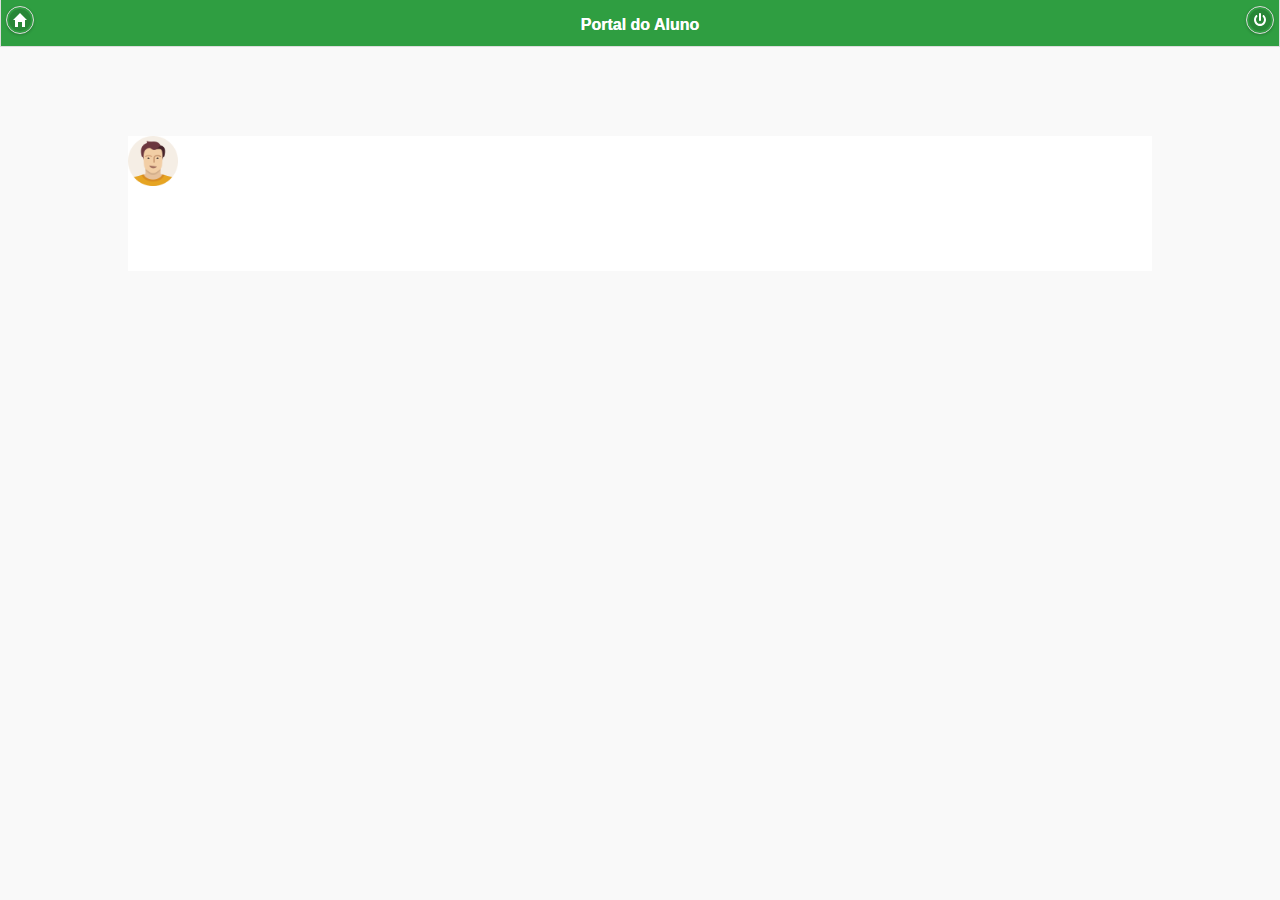
==== xdk/PortaldoAluno/www/anos.html @ 14000ba8 "Atualização de layout" ====
<!DOCTYPE html>
<html>
    <head>
        <link rel="stylesheet" type="text/css" href="media_button_bar/css/media_button_bar.css">
        <meta charset="UTF-8">
        <link rel="stylesheet" type="text/css" href="jqm/jquery.mobile-min.css">
        <title>Portal do Aluno</title>
        <meta http-equiv="Content-type" content="text/html; charset=utf-8">
        <meta name="viewport" content="width=device-width, minimum-scale=1, initial-scale=1, user-scalable=no">
        <style>
            @-ms-viewport { width: 100vw ; min-zoom: 100% ; zoom: 100% ; }          @viewport { width: 100vw ; min-zoom: 100% zoom: 100% ; }
                @-ms-viewport { user-zoom: fixed ; min-zoom: 100% ; }                   @viewport { user-zoom: fixed ; min-zoom: 100% ; }
                /*@-ms-viewport { user-zoom: zoom ; min-zoom: 100% ; max-zoom: 200% ; }   @viewport { user-zoom: zoom ; min-zoom: 100% ; max-zoom: 200% ; }*/
        </style>
        <link rel="stylesheet" href="css/app.css">
        <!-- Customização do Layout -->
        <link rel="stylesheet" href="css/ifsertao.css">
        <!-- -->
        <link rel="stylesheet" type="text/css" href="css/index_main.less.css" class="main-less">
        <!-- <script src="http://debug-software.intel.com/target/target-script-min.js#insertabiglongfunkynumberfromthexdkstesttab"></script> -->
        <script src="cordova.js" id="xdkJScordova_"></script>
        <!-- for your event code, see README and file comments for details -->
        <script src="js/init-app.js"></script>
        <!-- for your init code, see README and file comments for details -->
        <script src="xdk/init-dev.js"></script>
        <!-- normalizes device and document ready events, see file for details -->
        <script type="application/javascript" src="lib/jquery.min.js"></script>
        <script type="application/javascript" src="jqm/jquery.mobile-min.js" data-ver="0"></script>
		<script src="js/app.js"></script>
		
    </head>
<body>
	<div data-role="header" data-theme="c" data-position="fixed" data-fullscreen = "false" >
        <a class="ui-btn ui-btn-left ui-btn-inline ui-btn-icon-right ui-shadow ui-corner-all ui-icon-home ui-btn-icon-notext" OnClick="home()"></a>
		<h1>Portal do Aluno</h1>
		<a class="ui-btn ui-btn-right ui-btn-inline ui-btn-icon-right ui-shadow ui-corner-all ui-icon-power ui-btn-icon-notext" OnClick="sair()"></a>
	</div>
	
	<div class="profile">
		<div class="profile_pic">
			<img src="images/profile.png" width="50px">
		</div>
		<div id="dados_al" class="dados">
		</div>
	</div> 
	<br>
	<div id="listaAnos" class="menu">
	
	</div>
</body>
</html>
---- xdk/PortaldoAluno/www/css/app.css ----
/*
 * Please see the included README.md file for license terms and conditions.
 */


/* This file is completely optional and not required. */
/* Note the reference that includes it in the index.html file. */


/* Disable certain interactions on touch devices */
/* SOURCE: https://github.com/ftlabs/fastclick/blob/master/examples/input.html */
/* LICENSE: https://github.com/ftlabs/fastclick/blob/master/LICENSE */
body {
    -webkit-touch-callout: none ;
    -webkit-text-size-adjust: none ; -ms-text-size-adjust: none ;
    -webkit-user-select: none ; -moz-user-select: none ; -ms-user-select: none ; user-select: none ;
    -webkit-highlight: none ;
    -webkit-tap-highlight-color: rgba(0,0,0,0) ;
    -webkit-tap-highlight-color: transparent ;      /* For some Androids */
}

/* Recommended for Windows 8 Phone */
/* SOURCE: http://www.excellentwebworld.com/common-problems-solution-for-windows-phone-8-phonegap */
html {
    -ms-touch-action: pan-x ;
}

/* Recommended for Windows 8 Phone */
/* SOURCE: http://www.excellentwebworld.com/common-problems-solution-for-windows-phone-8-phonegap */
body {
    -ms-touch-action: pan-y ;
    -ms-content-zooming: none ;
	background: white;
}

/* allow copy-paste */
input, textarea  {
    -webkit-user-select: text ; -moz-user-select: text ; -ms-user-select: text ; user-select: text ;
}

body {
    /* margin: 0.5rem ; */
    background: white ;
    color: black ;
}
a{
	text-decoration: none;
	color: black;
}
.logo{
width: 30%;
margin-left: 35%;
margin-right: 35%;
margin-top: 5%;
margin-bottom: 5%;
}
.login_page{
width: 70%;
margin-left: 15%;	
margin-right: 15%;	
}
.login_page input{
text-align: center;	
}
.aviso{
font-size: 1EM;
color: red;
font-weight: bold;	
}
.profile{
text-align: justify;
background: white;
width: 80%;
margin-top: 5%;
margin-left: 10%;	
margin-right: 10%;
height: 15%;
position: fixed;
bottom: 0;
top: 8%;
}
.profile_pic{
float: left;
width: 20%;	
}
.menu{
width: 80%;
margin-left: 10%;	
margin-right: 10%;	
margin-top: 35%;
text-align: center;
}
.menu_button{
position: relative;
width: 90%;
margin-left: 5%;	
margin-right: 5%;	
margin-top: 3%;
background: #2f9e41;
border: 1px solid #2f9e41;
padding-top: 5%;
padding-bottom: 5%;
color: white;
font-weight: bold;
margin-top: 3%;
margin-bottom: 3%;
border-radius: 15px;
}
.butaum{
border-radius: 15px;
}
.alerta{
margin-top: 40%;
width: 90%;
margin-left: 5%;	
margin-right: 5%;	
background: red;
color: white;
padding: 10px;
border-radius: 15px;
}
.dados{
float: left;
width: 60%;
}
.mapaNotas{
margin-top: 40%;
width: 80%;
margin-left: 10%;	
margin-right: 10%;	
text-align: justify;
border-collapse: collapse;
}
.title{
text-align: center;
}
}
.tabelaNotas{
text-align: justify;
width: 80%;
margin-left: 10%;
margin-right: 10%;
border: none;
}
.tabelaNotas th{
padding-right: 5px;	
width: 70%;
}
.tabelaNotas td{	
text-align: right;
width: 30%;
}
.imp{
background: #2f9e41;
color: white;	
}
---- xdk/PortaldoAluno/www/css/ifsertao.css ----
/*!
* jQuery Mobile 1.4.5
* Git HEAD hash: 68e55e78b292634d3991c795f06f5e37a512decc <> Date: Fri Oct 31 2014 17:33:30 UTC
* http://jquerymobile.com
*
* Copyright 2010, 2014 jQuery Foundation, Inc. and othercontributors
* Released under the MIT license.
* http://jquery.org/license
*
*/


/* Globals */
/* Font
-----------------------------------------------------------------------------------------------------------*/
html {
	font-size: 100%;
}
body,
input,
select,
textarea,
button,
.ui-btn {
	font-size: 1em;
	line-height: 1.3;
	  font-family: sans-serif /*{global-font-family}*/;
}
legend,
.ui-input-text input,
.ui-input-search input {
	color: inherit;
	text-shadow: inherit;
}
/* Form labels (overrides font-weight bold in bars, and mini font-size) */
.ui-mobile label,
div.ui-controlgroup-label {
	font-weight: normal;
	font-size: 16px;
}
/* Separators
-----------------------------------------------------------------------------------------------------------*/
/* Field contain separator (< 28em) */
.ui-field-contain {
	border-bottom-color: #828282;
	border-bottom-color: rgba(0,0,0,.15);
	border-bottom-width: 1px;
	border-bottom-style: solid;
}
/* Table opt-in classes: strokes between each row, and alternating row stripes */
/* Classes table-stroke and table-stripe are deprecated in 1.4. */
.table-stroke thead th,
.table-stripe thead th,
.table-stripe tbody tr:last-child {
	border-bottom: 1px solid #d6d6d6; /* non-RGBA fallback */
	border-bottom: 1px solid rgba(0,0,0,.1);
}
.table-stroke tbody th,
.table-stroke tbody td {
	border-bottom: 1px solid #e6e6e6; /* non-RGBA fallback  */
	border-bottom: 1px solid rgba(0,0,0,.05);
}
.table-stripe.table-stroke tbody tr:last-child th,
.table-stripe.table-stroke tbody tr:last-child td {
	border-bottom: 0;
}
.table-stripe tbody tr:nth-child(odd) td,
.table-stripe tbody tr:nth-child(odd) th {
	background-color: #eeeeee; /* non-RGBA fallback  */
	background-color: rgba(0,0,0,.04);
}
/* Buttons
-----------------------------------------------------------------------------------------------------------*/
.ui-btn,
label.ui-btn {
	font-weight: bold;
	border-width: 1px;
	border-style: solid;
}
.ui-btn {
	text-decoration: none !important;
}
.ui-btn-active {
	cursor: pointer;
}
/* Corner rounding
-----------------------------------------------------------------------------------------------------------*/
/* Class ui-btn-corner-all deprecated in 1.4 */
.ui-corner-all {
	-webkit-border-radius: .6em /*{global-radii-blocks}*/;
	border-radius: .6em /*{global-radii-blocks}*/;
}
/* Buttons */
.ui-btn-corner-all,
.ui-btn.ui-corner-all,
/* Slider track */
.ui-slider-track.ui-corner-all,
/* Flipswitch */
.ui-flipswitch.ui-corner-all,
/* Count bubble */
.ui-li-count {
	-webkit-border-radius: .3125em /*{global-radii-buttons}*/;
	border-radius: .3125em /*{global-radii-buttons}*/;
}
/* Icon-only buttons */
.ui-btn-icon-notext.ui-btn-corner-all,
.ui-btn-icon-notext.ui-corner-all {
	-webkit-border-radius: 1em;
	border-radius: 1em;
}
/* Radius clip workaround for cleaning up corner trapping */
.ui-btn-corner-all,
.ui-corner-all {
	-webkit-background-clip: padding;
	background-clip: padding-box;
}
/* Popup arrow */
.ui-popup.ui-corner-all > .ui-popup-arrow-guide {
	left: .6em /*{global-radii-blocks}*/;
	right: .6em /*{global-radii-blocks}*/;
	top: .6em /*{global-radii-blocks}*/;
	bottom: .6em /*{global-radii-blocks}*/;
}
/* Shadow
-----------------------------------------------------------------------------------------------------------*/
.ui-shadow {
	-webkit-box-shadow: 0 1px 3px /*{global-box-shadow-size}*/ rgba(0,0,0,.2) /*{global-box-shadow-color}*/;
	-moz-box-shadow: 0 1px 3px /*{global-box-shadow-size}*/ rgba(0,0,0,.2) /*{global-box-shadow-color}*/;
	box-shadow: 0 1px 3px /*{global-box-shadow-size}*/ rgba(0,0,0,.2) /*{global-box-shadow-color}*/;
}
.ui-shadow-inset {
	-webkit-box-shadow: inset 0 1px 3px /*{global-box-shadow-size}*/ rgba(0,0,0,.2) /*{global-box-shadow-color}*/;
	-moz-box-shadow: inset 0 1px 3px /*{global-box-shadow-size}*/ rgba(0,0,0,.2) /*{global-box-shadow-color}*/;
	box-shadow: inset 0 1px 3px /*{global-box-shadow-size}*/ rgba(0,0,0,.2) /*{global-box-shadow-color}*/;
}
.ui-overlay-shadow {
	-webkit-box-shadow: 0 0 12px 		rgba(0,0,0,.6);
	-moz-box-shadow: 0 0 12px 			rgba(0,0,0,.6);
	box-shadow: 0 0 12px 				rgba(0,0,0,.6);
}
/* Icons
-----------------------------------------------------------------------------------------------------------*/
.ui-btn-icon-left:after,
.ui-btn-icon-right:after,
.ui-btn-icon-top:after,
.ui-btn-icon-bottom:after,
.ui-btn-icon-notext:after {
	background-color: #666666 /*{global-icon-color}*/;
	background-color: rgba(0,0,0,.15) /*{global-icon-disc}*/;
	background-position: center center;
	background-repeat: no-repeat;
	-webkit-border-radius: 1em;
	border-radius: 1em;
}
/* Alt icons */
.ui-alt-icon.ui-btn:after,
.ui-alt-icon .ui-btn:after,
html .ui-alt-icon.ui-checkbox-off:after,
html .ui-alt-icon.ui-radio-off:after,
html .ui-alt-icon .ui-checkbox-off:after,
html .ui-alt-icon .ui-radio-off:after {
	background-color: #666666 /*{global-icon-color}*/;
	background-color: rgba(0,0,0,.15) /*{global-icon-disc}*/;
}
/* No disc */
.ui-nodisc-icon.ui-btn:after,
.ui-nodisc-icon .ui-btn:after {
	background-color: transparent;
}
/* Icon shadow */
.ui-shadow-icon.ui-btn:after,
.ui-shadow-icon .ui-btn:after {
	-webkit-box-shadow: 0 1px 0 rgba(255,255,255,.3) /*{global-icon-shadow}*/;
	-moz-box-shadow: 0 1px 0 rgba(255,255,255,.3) /*{global-icon-shadow}*/;
	box-shadow: 0 1px 0 rgba(255,255,255,.3) /*{global-icon-shadow}*/;
}
/* Checkbox and radio */
.ui-btn.ui-checkbox-off:after,
.ui-btn.ui-checkbox-on:after,
.ui-btn.ui-radio-off:after,
.ui-btn.ui-radio-on:after {
	display: block;
	width: 18px;
	height: 18px;
	margin: -9px 2px 0 2px;
}
.ui-checkbox-off:after,
.ui-btn.ui-radio-off:after {
	filter: Alpha(Opacity=30);
	opacity: .3;
}
.ui-btn.ui-checkbox-off:after,
.ui-btn.ui-checkbox-on:after {
	-webkit-border-radius: .1875em;
	border-radius: .1875em;
}
.ui-btn.ui-checkbox-off:after {
	background-color: #666;
	background-color: rgba(0,0,0,.3);
}
.ui-radio .ui-btn.ui-radio-on:after {
	background-image: none;
	background-color: #fff;
	width: 8px;
	height: 8px;
	border-width: 5px;
	border-style: solid; 
}
.ui-alt-icon.ui-btn.ui-radio-on:after,
.ui-alt-icon .ui-btn.ui-radio-on:after {
	background-color: #000;
}
/* Loader */
.ui-icon-loading {
	background: url("images/ajax-loader.gif");
	background-size: 2.875em 2.875em;
}
/* Swatches */
/* A
-----------------------------------------------------------------------------------------------------------*/
/* Bar: Toolbars, dividers, slider track */
.ui-bar-a,
.ui-page-theme-a .ui-bar-inherit,
html .ui-bar-a .ui-bar-inherit,
html .ui-body-a .ui-bar-inherit,
html body .ui-group-theme-a .ui-bar-inherit {
	background-color: #e9e9e9 /*{a-bar-background-color}*/;
	border-color: #dddddd /*{a-bar-border}*/;
	color: #333333 /*{a-bar-color}*/;
	text-shadow: 0 /*{a-bar-shadow-x}*/ 1px /*{a-bar-shadow-y}*/ 0 /*{a-bar-shadow-radius}*/ #eeeeee /*{a-bar-shadow-color}*/;
	font-weight: bold;
}
.ui-bar-a {
	border-width: 1px;
	border-style: solid;
}
/* Page and overlay */
.ui-overlay-a,
.ui-page-theme-a,
.ui-page-theme-a .ui-panel-wrapper {
	background-color: #f9f9f9 /*{a-page-background-color}*/;
	border-color: #bbbbbb /*{a-page-border}*/;
	color: #333333 /*{a-page-color}*/;
	text-shadow: 0 /*{a-page-shadow-x}*/ 1px /*{a-page-shadow-y}*/ 0 /*{a-page-shadow-radius}*/ #f3f3f3 /*{a-page-shadow-color}*/;
}
/* Body: Read-only lists, text inputs, collapsible content */
.ui-body-a,
.ui-page-theme-a .ui-body-inherit,
html .ui-bar-a .ui-body-inherit,
html .ui-body-a .ui-body-inherit,
html body .ui-group-theme-a .ui-body-inherit,
html .ui-panel-page-container-a {
	background-color: #ffffff /*{a-body-background-color}*/;
	border-color: #dddddd /*{a-body-border}*/;
	color: #333333 /*{a-body-color}*/;
	text-shadow: 0 /*{a-body-shadow-x}*/ 1px /*{a-body-shadow-y}*/ 0 /*{a-body-shadow-radius}*/ #f3f3f3 /*{a-body-shadow-color}*/;
}
.ui-body-a {
	border-width: 1px;
	border-style: solid;
}
/* Links */
.ui-page-theme-a a,
html .ui-bar-a a,
html .ui-body-a a,
html body .ui-group-theme-a a {
	color: #3388cc /*{a-link-color}*/;
	font-weight: bold;
}
.ui-page-theme-a a:visited,
html .ui-bar-a a:visited,
html .ui-body-a a:visited,
html body .ui-group-theme-a a:visited {
    color: #3388cc /*{a-link-visited}*/;
}
.ui-page-theme-a a:hover,
html .ui-bar-a a:hover,
html .ui-body-a a:hover,
html body .ui-group-theme-a a:hover {
	color: #005599 /*{a-link-hover}*/;
}
.ui-page-theme-a a:active,
html .ui-bar-a a:active,
html .ui-body-a a:active,
html body .ui-group-theme-a a:active {
	color: #005599 /*{a-link-active}*/;
}
/* Button up */
.ui-page-theme-a .ui-btn,
html .ui-bar-a .ui-btn,
html .ui-body-a .ui-btn,
html body .ui-group-theme-a .ui-btn,
html head + body .ui-btn.ui-btn-a,
/* Button visited */
.ui-page-theme-a .ui-btn:visited,
html .ui-bar-a .ui-btn:visited,
html .ui-body-a .ui-btn:visited,
html body .ui-group-theme-a .ui-btn:visited,
html head + body .ui-btn.ui-btn-a:visited {
	background-color: #f6f6f6 /*{a-bup-background-color}*/;
	border-color: #dddddd /*{a-bup-border}*/;
	color: #333333 /*{a-bup-color}*/;
	text-shadow: 0 /*{a-bup-shadow-x}*/ 1px /*{a-bup-shadow-y}*/ 0 /*{a-bup-shadow-radius}*/ #f3f3f3 /*{a-bup-shadow-color}*/;
}
/* Button hover */
.ui-page-theme-a .ui-btn:hover,
html .ui-bar-a .ui-btn:hover,
html .ui-body-a .ui-btn:hover,
html body .ui-group-theme-a .ui-btn:hover,
html head + body .ui-btn.ui-btn-a:hover {
	background-color: #ededed /*{a-bhover-background-color}*/;
	border-color: #dddddd /*{a-bhover-border}*/;
	color: #333333 /*{a-bhover-color}*/;
	text-shadow: 0 /*{a-bhover-shadow-x}*/ 1px /*{a-bhover-shadow-y}*/ 0 /*{a-bhover-shadow-radius}*/ #f3f3f3 /*{a-bhover-shadow-color}*/;
}
/* Button down */
.ui-page-theme-a .ui-btn:active,
html .ui-bar-a .ui-btn:active,
html .ui-body-a .ui-btn:active,
html body .ui-group-theme-a .ui-btn:active,
html head + body .ui-btn.ui-btn-a:active {
	background-color: #e8e8e8 /*{a-bdown-background-color}*/;
	border-color: #dddddd /*{a-bdown-border}*/;
	color: #333333 /*{a-bdown-color}*/;
	text-shadow: 0 /*{a-bdown-shadow-x}*/ 1px /*{a-bdown-shadow-y}*/ 0 /*{a-bdown-shadow-radius}*/ #f3f3f3 /*{a-bdown-shadow-color}*/;
}
/* Active button */
.ui-page-theme-a .ui-btn.ui-btn-active,
html .ui-bar-a .ui-btn.ui-btn-active,
html .ui-body-a .ui-btn.ui-btn-active,
html body .ui-group-theme-a .ui-btn.ui-btn-active,
html head + body .ui-btn.ui-btn-a.ui-btn-active,
/* Active checkbox icon */
.ui-page-theme-a .ui-checkbox-on:after,
html .ui-bar-a .ui-checkbox-on:after,
html .ui-body-a .ui-checkbox-on:after,
html body .ui-group-theme-a .ui-checkbox-on:after,
.ui-btn.ui-checkbox-on.ui-btn-a:after,
/* Active flipswitch background */
.ui-page-theme-a .ui-flipswitch-active,
html .ui-bar-a .ui-flipswitch-active,
html .ui-body-a .ui-flipswitch-active,
html body .ui-group-theme-a .ui-flipswitch-active,
html body .ui-flipswitch.ui-bar-a.ui-flipswitch-active,
/* Active slider track */
.ui-page-theme-a .ui-slider-track .ui-btn-active,
html .ui-bar-a .ui-slider-track .ui-btn-active,
html .ui-body-a .ui-slider-track .ui-btn-active,
html body .ui-group-theme-a .ui-slider-track .ui-btn-active,
html body div.ui-slider-track.ui-body-a .ui-btn-active {
	background-color: #3388cc /*{a-active-background-color}*/;
	border-color: #3388cc /*{a-active-border}*/;
	color: #ffffff /*{a-active-color}*/;
	text-shadow: 0 /*{a-active-shadow-x}*/ 1px /*{a-active-shadow-y}*/ 0 /*{a-active-shadow-radius}*/ #005599 /*{a-active-shadow-color}*/;
}
/* Active radio button icon */
.ui-page-theme-a .ui-radio-on:after,
html .ui-bar-a .ui-radio-on:after,
html .ui-body-a .ui-radio-on:after,
html body .ui-group-theme-a .ui-radio-on:after,
.ui-btn.ui-radio-on.ui-btn-a:after {
	border-color: #3388cc /*{a-active-background-color}*/;
}
/* Focus */
.ui-page-theme-a .ui-btn:focus,
html .ui-bar-a .ui-btn:focus,
html .ui-body-a .ui-btn:focus,
html body .ui-group-theme-a .ui-btn:focus,
html head + body .ui-btn.ui-btn-a:focus,
/* Focus buttons and text inputs with div wrap */
.ui-page-theme-a .ui-focus,
html .ui-bar-a .ui-focus,
html .ui-body-a .ui-focus,
html body .ui-group-theme-a .ui-focus,
html head + body .ui-btn-a.ui-focus,
html head + body .ui-body-a.ui-focus {
	-webkit-box-shadow: 0 0 12px #3388cc /*{a-active-background-color}*/;
	-moz-box-shadow: 0 0 12px #3388cc /*{a-active-background-color}*/;
	box-shadow: 0 0 12px #3388cc /*{a-active-background-color}*/;
}
/* B
-----------------------------------------------------------------------------------------------------------*/
/* Bar: Toolbars, dividers, slider track */
.ui-bar-b,
.ui-page-theme-b .ui-bar-inherit,
html .ui-bar-b .ui-bar-inherit,
html .ui-body-b .ui-bar-inherit,
html body .ui-group-theme-b .ui-bar-inherit {
	background-color: #e9e9e9 /*{b-bar-background-color}*/;
	border-color: #dddddd /*{b-bar-border}*/;
	color: #333333 /*{b-bar-color}*/;
	text-shadow: 0 /*{b-bar-shadow-x}*/ 1px /*{b-bar-shadow-y}*/ 0 /*{b-bar-shadow-radius}*/ #eeeeee /*{b-bar-shadow-color}*/;
	font-weight: bold;
}
.ui-bar-b {
	border-width: 1px;
	border-style: solid;
}
/* Page and overlay */
.ui-overlay-b,
.ui-page-theme-b,
.ui-page-theme-b .ui-panel-wrapper {
	background-color: #f9f9f9 /*{b-page-background-color}*/;
	border-color: #bbbbbb /*{b-page-border}*/;
	color: #333333 /*{b-page-color}*/;
	text-shadow: 0 /*{b-page-shadow-x}*/ 1px /*{b-page-shadow-y}*/ 0 /*{b-page-shadow-radius}*/ #f3f3f3 /*{b-page-shadow-color}*/;
}
/* Body: Read-only lists, text inputs, collapsible content */
.ui-body-b,
.ui-page-theme-b .ui-body-inherit,
html .ui-bar-b .ui-body-inherit,
html .ui-body-b .ui-body-inherit,
html body .ui-group-theme-b .ui-body-inherit,
html .ui-panel-page-container-b {
	background-color: #ffffff /*{b-body-background-color}*/;
	border-color: #dddddd /*{b-body-border}*/;
	color: #333333 /*{b-body-color}*/;
	text-shadow: 0 /*{b-body-shadow-x}*/ 1px /*{b-body-shadow-y}*/ 0 /*{b-body-shadow-radius}*/ #f3f3f3 /*{b-body-shadow-color}*/;
}
.ui-body-b {
	border-width: 1px;
	border-style: solid;
}
/* Links */
.ui-page-theme-b a,
html .ui-bar-b a,
html .ui-body-b a,
html body .ui-group-theme-b a {
	color: #3388cc /*{b-link-color}*/;
	font-weight: bold;
}
.ui-page-theme-b a:visited,
html .ui-bar-b a:visited,
html .ui-body-b a:visited,
html body .ui-group-theme-b a:visited {
    color: #3388cc /*{b-link-visited}*/;
}
.ui-page-theme-b a:hover,
html .ui-bar-b a:hover,
html .ui-body-b a:hover,
html body .ui-group-theme-b a:hover {
	color: #005599 /*{b-link-hover}*/;
}
.ui-page-theme-b a:active,
html .ui-bar-b a:active,
html .ui-body-b a:active,
html body .ui-group-theme-b a:active {
	color: #005599 /*{b-link-active}*/;
}
/* Button up */
.ui-page-theme-b .ui-btn,
html .ui-bar-b .ui-btn,
html .ui-body-b .ui-btn,
html body .ui-group-theme-b .ui-btn,
html head + body .ui-btn.ui-btn-b,
/* Button visited */
.ui-page-theme-b .ui-btn:visited,
html .ui-bar-b .ui-btn:visited,
html .ui-body-b .ui-btn:visited,
html body .ui-group-theme-b .ui-btn:visited,
html head + body .ui-btn.ui-btn-b:visited {
	background-color: #f6f6f6 /*{b-bup-background-color}*/;
	border-color: #dddddd /*{b-bup-border}*/;
	color: #333333 /*{b-bup-color}*/;
	text-shadow: 0 /*{b-bup-shadow-x}*/ 1px /*{b-bup-shadow-y}*/ 0 /*{b-bup-shadow-radius}*/ #f3f3f3 /*{b-bup-shadow-color}*/;
}
/* Button hover */
.ui-page-theme-b .ui-btn:hover,
html .ui-bar-b .ui-btn:hover,
html .ui-body-b .ui-btn:hover,
html body .ui-group-theme-b .ui-btn:hover,
html head + body .ui-btn.ui-btn-b:hover {
	background-color: #ededed /*{b-bhover-background-color}*/;
	border-color: #dddddd /*{b-bhover-border}*/;
	color: #333333 /*{b-bhover-color}*/;
	text-shadow: 0 /*{b-bhover-shadow-x}*/ 1px /*{b-bhover-shadow-y}*/ 0 /*{b-bhover-shadow-radius}*/ #f3f3f3 /*{b-bhover-shadow-color}*/;
}
/* Button down */
.ui-page-theme-b .ui-btn:active,
html .ui-bar-b .ui-btn:active,
html .ui-body-b .ui-btn:active,
html body .ui-group-theme-b .ui-btn:active,
html head + body .ui-btn.ui-btn-b:active {
	background-color: #e8e8e8 /*{b-bdown-background-color}*/;
	border-color: #dddddd /*{b-bdown-border}*/;
	color: #333333 /*{b-bdown-color}*/;
	text-shadow: 0 /*{b-bdown-shadow-x}*/ 1px /*{b-bdown-shadow-y}*/ 0 /*{b-bdown-shadow-radius}*/ #f3f3f3 /*{b-bdown-shadow-color}*/;
}
/* Active button */
.ui-page-theme-b .ui-btn.ui-btn-active,
html .ui-bar-b .ui-btn.ui-btn-active,
html .ui-body-b .ui-btn.ui-btn-active,
html body .ui-group-theme-b .ui-btn.ui-btn-active,
html head + body .ui-btn.ui-btn-b.ui-btn-active,
/* Active checkbox icon */
.ui-page-theme-b .ui-checkbox-on:after,
html .ui-bar-b .ui-checkbox-on:after,
html .ui-body-b .ui-checkbox-on:after,
html body .ui-group-theme-b .ui-checkbox-on:after,
.ui-btn.ui-checkbox-on.ui-btn-b:after,
/* Active flipswitch background */
.ui-page-theme-b .ui-flipswitch-active,
html .ui-bar-b .ui-flipswitch-active,
html .ui-body-b .ui-flipswitch-active,
html body .ui-group-theme-b .ui-flipswitch-active,
html body .ui-flipswitch.ui-bar-b.ui-flipswitch-active,
/* Active slider track */
.ui-page-theme-b .ui-slider-track .ui-btn-active,
html .ui-bar-b .ui-slider-track .ui-btn-active,
html .ui-body-b .ui-slider-track .ui-btn-active,
html body .ui-group-theme-b .ui-slider-track .ui-btn-active,
html body div.ui-slider-track.ui-body-b .ui-btn-active {
	background-color: #3388cc /*{b-active-background-color}*/;
	border-color: #3388cc /*{b-active-border}*/;
	color: #ffffff /*{b-active-color}*/;
	text-shadow: 0 /*{b-active-shadow-x}*/ 1px /*{b-active-shadow-y}*/ 0 /*{b-active-shadow-radius}*/ #005599 /*{b-active-shadow-color}*/;
}
/* Active radio button icon */
.ui-page-theme-b .ui-radio-on:after,
html .ui-bar-b .ui-radio-on:after,
html .ui-body-b .ui-radio-on:after,
html body .ui-group-theme-b .ui-radio-on:after,
.ui-btn.ui-radio-on.ui-btn-b:after {
	border-color: #3388cc /*{b-active-background-color}*/;
}
/* Focus */
.ui-page-theme-b .ui-btn:focus,
html .ui-bar-b .ui-btn:focus,
html .ui-body-b .ui-btn:focus,
html body .ui-group-theme-b .ui-btn:focus,
html head + body .ui-btn.ui-btn-b:focus,
/* Focus buttons and text inputs with div wrap */
.ui-page-theme-b .ui-focus,
html .ui-bar-b .ui-focus,
html .ui-body-b .ui-focus,
html body .ui-group-theme-b .ui-focus,
html head + body .ui-btn-b.ui-focus,
html head + body .ui-body-b.ui-focus {
	-webkit-box-shadow: 0 0 12px #3388cc /*{b-active-background-color}*/;
	-moz-box-shadow: 0 0 12px #3388cc /*{b-active-background-color}*/;
	box-shadow: 0 0 12px #3388cc /*{b-active-background-color}*/;
}


/* C
-----------------------------------------------------------------------------------------------------------*/
/* Bar: Toolbars, dividers, slider track */
.ui-bar-c,
.ui-page-theme-c .ui-bar-inherit,
html .ui-bar-c .ui-bar-inherit,
html .ui-body-c .ui-bar-inherit,
html body .ui-group-theme-c .ui-bar-inherit {
	background-color: #2f9e41 /*{c-bar-background-color}*/;
	border-color: #dddddd /*{c-bar-border}*/;
	color: #ffffff /*{c-bar-color}*/;
	text-shadow: 0 /*{c-bar-shadow-x}*/ 0px /*{c-bar-shadow-y}*/ 0 /*{c-bar-shadow-radius}*/ #eeeeee /*{c-bar-shadow-color}*/;
	font-weight: bold;
}
.ui-bar-c {
	border-width: 1px;
	border-style: solid;
}
/* Page and overlay */
.ui-overlay-c,
.ui-page-theme-c,
.ui-page-theme-c .ui-panel-wrapper {
	background-color: #ffffff /*{c-page-background-color}*/;
	border-color: #bbbbbb /*{c-page-border}*/;
	color: #000000 /*{c-page-color}*/;
	text-shadow: 0 /*{c-page-shadow-x}*/ 1px /*{c-page-shadow-y}*/ 0 /*{c-page-shadow-radius}*/ #f3f3f3 /*{c-page-shadow-color}*/;
}
/* Body: Read-only lists, text inputs, collapsible content */
.ui-body-c,
.ui-page-theme-c .ui-body-inherit,
html .ui-bar-c .ui-body-inherit,
html .ui-body-c .ui-body-inherit,
html body .ui-group-theme-c .ui-body-inherit,
html .ui-panel-page-container-c {
	background-color: #ffffff /*{c-body-background-color}*/;
	border-color: #dddddd /*{c-body-border}*/;
	color: #000000 /*{c-body-color}*/;
	text-shadow: 0 /*{c-body-shadow-x}*/ 0px /*{c-body-shadow-y}*/ 0 /*{c-body-shadow-radius}*/ #f3f3f3 /*{c-body-shadow-color}*/;
}
.ui-body-c {
	border-width: 1px;
	border-style: solid;
}
/* Links */
.ui-page-theme-c a,
html .ui-bar-c a,
html .ui-body-c a,
html body .ui-group-theme-c a {
	color: #2f9e41 /*{c-link-color}*/;
	font-weight: bold;
}
.ui-page-theme-c a:visited,
html .ui-bar-c a:visited,
html .ui-body-c a:visited,
html body .ui-group-theme-c a:visited {
    color: #2f9e41 /*{c-link-visited}*/;
}
.ui-page-theme-c a:hover,
html .ui-bar-c a:hover,
html .ui-body-c a:hover,
html body .ui-group-theme-c a:hover {
	color: #2f9e41 /*{c-link-hover}*/;
}
.ui-page-theme-c a:active,
html .ui-bar-c a:active,
html .ui-body-c a:active,
html body .ui-group-theme-c a:active {
	color: #2f9e41 /*{c-link-active}*/;
}
/* Button up */
.ui-page-theme-c .ui-btn,
html .ui-bar-c .ui-btn,
html .ui-body-c .ui-btn,
html body .ui-group-theme-c .ui-btn,
html head + body .ui-btn.ui-btn-c,
/* Button visited */
.ui-page-theme-c .ui-btn:visited,
html .ui-bar-c .ui-btn:visited,
html .ui-body-c .ui-btn:visited,
html body .ui-group-theme-c .ui-btn:visited,
html head + body .ui-btn.ui-btn-c:visited {
	background-color: #2f9e41 /*{c-bup-background-color}*/;
	border-color: #dddddd /*{c-bup-border}*/;
	color: #ffffff /*{c-bup-color}*/;
	text-shadow:  /*{c-bup-shadow-x}*/ 0px /*{c-bup-shadow-y}*/ 0 /*{c-bup-shadow-radius}*/ #f3f3f3 /*{c-bup-shadow-color}*/;
}
/* Button hover */
.ui-page-theme-c .ui-btn:hover,
html .ui-bar-c .ui-btn:hover,
html .ui-body-c .ui-btn:hover,
html body .ui-group-theme-c .ui-btn:hover,
html head + body .ui-btn.ui-btn-c:hover {
	background-color: #2f9e41 /*{c-bhover-background-color}*/;
	border-color: #cd191e /*{c-bhover-border}*/;
	color: #ffffff /*{c-bhover-color}*/;
	text-shadow: 0 /*{c-bhover-shadow-x}*/ 0px /*{c-bhover-shadow-y}*/ 0 /*{c-bhover-shadow-radius}*/ #f3f3f3 /*{c-bhover-shadow-color}*/;
}
/* Button down */
.ui-page-theme-c .ui-btn:active,
html .ui-bar-c .ui-btn:active,
html .ui-body-c .ui-btn:active,
html body .ui-group-theme-c .ui-btn:active,
html head + body .ui-btn.ui-btn-c:active {
	background-color: #2f9e41 /*{c-bdown-background-color}*/;
	border-color: #dddddd /*{c-bdown-border}*/;
	color: #ffffff /*{c-bdown-color}*/;
	text-shadow: 0 /*{c-bdown-shadow-x}*/ 1px /*{c-bdown-shadow-y}*/ 0 /*{c-bdown-shadow-radius}*/ #f3f3f3 /*{c-bdown-shadow-color}*/;
}
/* Active button */
.ui-page-theme-c .ui-btn.ui-btn-active,
html .ui-bar-c .ui-btn.ui-btn-active,
html .ui-body-c .ui-btn.ui-btn-active,
html body .ui-group-theme-c .ui-btn.ui-btn-active,
html head + body .ui-btn.ui-btn-c.ui-btn-active,
/* Active checkbox icon */
.ui-page-theme-c .ui-checkbox-on:after,
html .ui-bar-c .ui-checkbox-on:after,
html .ui-body-c .ui-checkbox-on:after,
html body .ui-group-theme-c .ui-checkbox-on:after,
.ui-btn.ui-checkbox-on.ui-btn-c:after,
/* Active flipswitch background */
.ui-page-theme-c .ui-flipswitch-active,
html .ui-bar-c .ui-flipswitch-active,
html .ui-body-c .ui-flipswitch-active,
html body .ui-group-theme-c .ui-flipswitch-active,
html body .ui-flipswitch.ui-bar-c.ui-flipswitch-active,
/* Active slider track */
.ui-page-theme-c .ui-slider-track .ui-btn-active,
html .ui-bar-c .ui-slider-track .ui-btn-active,
html .ui-body-c .ui-slider-track .ui-btn-active,
html body .ui-group-theme-c .ui-slider-track .ui-btn-active,
html body div.ui-slider-track.ui-body-c .ui-btn-active {
	background-color: #2f9e41 /*{c-active-background-color}*/;
	border-color: #cd191e /*{c-active-border}*/;
	color: #ffffff /*{c-active-color}*/;
	text-shadow: 0 /*{c-active-shadow-x}*/ 1px /*{c-active-shadow-y}*/ 0 /*{c-active-shadow-radius}*/ #005599 /*{c-active-shadow-color}*/;
}
/* Active radio button icon */
.ui-page-theme-c .ui-radio-on:after,
html .ui-bar-c .ui-radio-on:after,
html .ui-body-c .ui-radio-on:after,
html body .ui-group-theme-c .ui-radio-on:after,
.ui-btn.ui-radio-on.ui-btn-c:after {
	border-color: #2f9e41 /*{c-active-background-color}*/;
}
/* Focus */
.ui-page-theme-c .ui-btn:focus,
html .ui-bar-c .ui-btn:focus,
html .ui-body-c .ui-btn:focus,
html body .ui-group-theme-c .ui-btn:focus,
html head + body .ui-btn.ui-btn-c:focus,
/* Focus buttons and text inputs with div wrap */
.ui-page-theme-c .ui-focus,
html .ui-bar-c .ui-focus,
html .ui-body-c .ui-focus,
html body .ui-group-theme-c .ui-focus,
html head + body .ui-btn-c.ui-focus,
html head + body .ui-body-c.ui-focus {
	-webkit-box-shadow: 0 0 12px #2f9e41 /*{c-active-background-color}*/;
	-moz-box-shadow: 0 0 12px #2f9e41 /*{c-active-background-color}*/;
	box-shadow: 0 0 12px #2f9e41 /*{c-active-background-color}*/;
}


/* D
-----------------------------------------------------------------------------------------------------------*/
/* Bar: Toolbars, dividers, slider track */
.ui-bar-d,
.ui-page-theme-d .ui-bar-inherit,
html .ui-bar-d .ui-bar-inherit,
html .ui-body-d .ui-bar-inherit,
html body .ui-group-theme-d .ui-bar-inherit {
	background-color: #e9e9e9 /*{d-bar-background-color}*/;
	border-color: #dddddd /*{d-bar-border}*/;
	color: #333333 /*{d-bar-color}*/;
	text-shadow: 0 /*{d-bar-shadow-x}*/ 1px /*{d-bar-shadow-y}*/ 0 /*{d-bar-shadow-radius}*/ #eeeeee /*{d-bar-shadow-color}*/;
	font-weight: bold;
}
.ui-bar-d {
	border-width: 1px;
	border-style: solid;
}
/* Page and overlay */
.ui-overlay-d,
.ui-page-theme-d,
.ui-page-theme-d .ui-panel-wrapper {
	background-color: #f9f9f9 /*{d-page-background-color}*/;
	border-color: #bbbbbb /*{d-page-border}*/;
	color: #333333 /*{d-page-color}*/;
	text-shadow: 0 /*{d-page-shadow-x}*/ 1px /*{d-page-shadow-y}*/ 0 /*{d-page-shadow-radius}*/ #f3f3f3 /*{d-page-shadow-color}*/;
}
/* Body: Read-only lists, text inputs, collapsible content */
.ui-body-d,
.ui-page-theme-d .ui-body-inherit,
html .ui-bar-d .ui-body-inherit,
html .ui-body-d .ui-body-inherit,
html body .ui-group-theme-d .ui-body-inherit,
html .ui-panel-page-container-d {
	background-color: #ffffff /*{d-body-background-color}*/;
	border-color: #dddddd /*{d-body-border}*/;
	color: #333333 /*{d-body-color}*/;
	text-shadow: 0 /*{d-body-shadow-x}*/ 1px /*{d-body-shadow-y}*/ 0 /*{d-body-shadow-radius}*/ #f3f3f3 /*{d-body-shadow-color}*/;
}
.ui-body-d {
	border-width: 1px;
	border-style: solid;
}
/* Links */
.ui-page-theme-d a,
html .ui-bar-d a,
html .ui-body-d a,
html body .ui-group-theme-d a {
	color: #3388cc /*{d-link-color}*/;
	font-weight: bold;
}
.ui-page-theme-d a:visited,
html .ui-bar-d a:visited,
html .ui-body-d a:visited,
html body .ui-group-theme-d a:visited {
    color: #3388cc /*{d-link-visited}*/;
}
.ui-page-theme-d a:hover,
html .ui-bar-d a:hover,
html .ui-body-d a:hover,
html body .ui-group-theme-d a:hover {
	color: #005599 /*{d-link-hover}*/;
}
.ui-page-theme-d a:active,
html .ui-bar-d a:active,
html .ui-body-d a:active,
html body .ui-group-theme-d a:active {
	color: #005599 /*{d-link-active}*/;
}
/* Button up */
.ui-page-theme-d .ui-btn,
html .ui-bar-d .ui-btn,
html .ui-body-d .ui-btn,
html body .ui-group-theme-d .ui-btn,
html head + body .ui-btn.ui-btn-d,
/* Button visited */
.ui-page-theme-d .ui-btn:visited,
html .ui-bar-d .ui-btn:visited,
html .ui-body-d .ui-btn:visited,
html body .ui-group-theme-d .ui-btn:visited,
html head + body .ui-btn.ui-btn-d:visited {
	background-color: #f6f6f6 /*{d-bup-background-color}*/;
	border-color: #dddddd /*{d-bup-border}*/;
	color: #333333 /*{d-bup-color}*/;
	text-shadow: 0 /*{d-bup-shadow-x}*/ 1px /*{d-bup-shadow-y}*/ 0 /*{d-bup-shadow-radius}*/ #f3f3f3 /*{d-bup-shadow-color}*/;
}
/* Button hover */
.ui-page-theme-d .ui-btn:hover,
html .ui-bar-d .ui-btn:hover,
html .ui-body-d .ui-btn:hover,
html body .ui-group-theme-d .ui-btn:hover,
html head + body .ui-btn.ui-btn-d:hover {
	background-color: #ededed /*{d-bhover-background-color}*/;
	border-color: #dddddd /*{d-bhover-border}*/;
	color: #333333 /*{d-bhover-color}*/;
	text-shadow: 0 /*{d-bhover-shadow-x}*/ 1px /*{d-bhover-shadow-y}*/ 0 /*{d-bhover-shadow-radius}*/ #f3f3f3 /*{d-bhover-shadow-color}*/;
}
/* Button down */
.ui-page-theme-d .ui-btn:active,
html .ui-bar-d .ui-btn:active,
html .ui-body-d .ui-btn:active,
html body .ui-group-theme-d .ui-btn:active,
html head + body .ui-btn.ui-btn-d:active {
	background-color: #e8e8e8 /*{d-bdown-background-color}*/;
	border-color: #dddddd /*{d-bdown-border}*/;
	color: #333333 /*{d-bdown-color}*/;
	text-shadow: 0 /*{d-bdown-shadow-x}*/ 1px /*{d-bdown-shadow-y}*/ 0 /*{d-bdown-shadow-radius}*/ #f3f3f3 /*{d-bdown-shadow-color}*/;
}
/* Active button */
.ui-page-theme-d .ui-btn.ui-btn-active,
html .ui-bar-d .ui-btn.ui-btn-active,
html .ui-body-d .ui-btn.ui-btn-active,
html body .ui-group-theme-d .ui-btn.ui-btn-active,
html head + body .ui-btn.ui-btn-d.ui-btn-active,
/* Active checkbox icon */
.ui-page-theme-d .ui-checkbox-on:after,
html .ui-bar-d .ui-checkbox-on:after,
html .ui-body-d .ui-checkbox-on:after,
html body .ui-group-theme-d .ui-checkbox-on:after,
.ui-btn.ui-checkbox-on.ui-btn-d:after,
/* Active flipswitch background */
.ui-page-theme-d .ui-flipswitch-active,
html .ui-bar-d .ui-flipswitch-active,
html .ui-body-d .ui-flipswitch-active,
html body .ui-group-theme-d .ui-flipswitch-active,
html body .ui-flipswitch.ui-bar-d.ui-flipswitch-active,
/* Active slider track */
.ui-page-theme-d .ui-slider-track .ui-btn-active,
html .ui-bar-d .ui-slider-track .ui-btn-active,
html .ui-body-d .ui-slider-track .ui-btn-active,
html body .ui-group-theme-d .ui-slider-track .ui-btn-active,
html body div.ui-slider-track.ui-body-d .ui-btn-active {
	background-color: #3388cc /*{d-active-background-color}*/;
	border-color: #3388cc /*{d-active-border}*/;
	color: #ffffff /*{d-active-color}*/;
	text-shadow: 0 /*{d-active-shadow-x}*/ 1px /*{d-active-shadow-y}*/ 0 /*{d-active-shadow-radius}*/ #005599 /*{d-active-shadow-color}*/;
}
/* Active radio button icon */
.ui-page-theme-d .ui-radio-on:after,
html .ui-bar-d .ui-radio-on:after,
html .ui-body-d .ui-radio-on:after,
html body .ui-group-theme-d .ui-radio-on:after,
.ui-btn.ui-radio-on.ui-btn-d:after {
	border-color: #3388cc /*{d-active-background-color}*/;
}
/* Focus */
.ui-page-theme-d .ui-btn:focus,
html .ui-bar-d .ui-btn:focus,
html .ui-body-d .ui-btn:focus,
html body .ui-group-theme-d .ui-btn:focus,
html head + body .ui-btn.ui-btn-d:focus,
/* Focus buttons and text inputs with div wrap */
.ui-page-theme-d .ui-focus,
html .ui-bar-d .ui-focus,
html .ui-body-d .ui-focus,
html body .ui-group-theme-d .ui-focus,
html head + body .ui-btn-d.ui-focus,
html head + body .ui-body-d.ui-focus {
	-webkit-box-shadow: 0 0 12px #3388cc /*{d-active-background-color}*/;
	-moz-box-shadow: 0 0 12px #3388cc /*{d-active-background-color}*/;
	box-shadow: 0 0 12px #3388cc /*{d-active-background-color}*/;
}


/* E
-----------------------------------------------------------------------------------------------------------*/
/* Bar: Toolbars, dividers, slider track */
.ui-bar-e,
.ui-page-theme-e .ui-bar-inherit,
html .ui-bar-e .ui-bar-inherit,
html .ui-body-e .ui-bar-inherit,
html body .ui-group-theme-e .ui-bar-inherit {
	background-color: #e9e9e9 /*{e-bar-background-color}*/;
	border-color: #dddddd /*{e-bar-border}*/;
	color: #333333 /*{e-bar-color}*/;
	text-shadow: 0 /*{e-bar-shadow-x}*/ 1px /*{e-bar-shadow-y}*/ 0 /*{e-bar-shadow-radius}*/ #eeeeee /*{e-bar-shadow-color}*/;
	font-weight: bold;
}
.ui-bar-e {
	border-width: 1px;
	border-style: solid;
}
/* Page and overlay */
.ui-overlay-e,
.ui-page-theme-e,
.ui-page-theme-e .ui-panel-wrapper {
	background-color: #f9f9f9 /*{e-page-background-color}*/;
	border-color: #bbbbbb /*{e-page-border}*/;
	color: #333333 /*{e-page-color}*/;
	text-shadow: 0 /*{e-page-shadow-x}*/ 1px /*{e-page-shadow-y}*/ 0 /*{e-page-shadow-radius}*/ #f3f3f3 /*{e-page-shadow-color}*/;
}
/* Body: Read-only lists, text inputs, collapsible content */
.ui-body-e,
.ui-page-theme-e .ui-body-inherit,
html .ui-bar-e .ui-body-inherit,
html .ui-body-e .ui-body-inherit,
html body .ui-group-theme-e .ui-body-inherit,
html .ui-panel-page-container-e {
	background-color: #ffffff /*{e-body-background-color}*/;
	border-color: #dddddd /*{e-body-border}*/;
	color: #333333 /*{e-body-color}*/;
	text-shadow: 0 /*{e-body-shadow-x}*/ 1px /*{e-body-shadow-y}*/ 0 /*{e-body-shadow-radius}*/ #f3f3f3 /*{e-body-shadow-color}*/;
}
.ui-body-e {
	border-width: 1px;
	border-style: solid;
}
/* Links */
.ui-page-theme-e a,
html .ui-bar-e a,
html .ui-body-e a,
html body .ui-group-theme-e a {
	color: #3388cc /*{e-link-color}*/;
	font-weight: bold;
}
.ui-page-theme-e a:visited,
html .ui-bar-e a:visited,
html .ui-body-e a:visited,
html body .ui-group-theme-e a:visited {
    color: #3388cc /*{e-link-visited}*/;
}
.ui-page-theme-e a:hover,
html .ui-bar-e a:hover,
html .ui-body-e a:hover,
html body .ui-group-theme-e a:hover {
	color: #005599 /*{e-link-hover}*/;
}
.ui-page-theme-e a:active,
html .ui-bar-e a:active,
html .ui-body-e a:active,
html body .ui-group-theme-e a:active {
	color: #005599 /*{e-link-active}*/;
}
/* Button up */
.ui-page-theme-e .ui-btn,
html .ui-bar-e .ui-btn,
html .ui-body-e .ui-btn,
html body .ui-group-theme-e .ui-btn,
html head + body .ui-btn.ui-btn-e,
/* Button visited */
.ui-page-theme-e .ui-btn:visited,
html .ui-bar-e .ui-btn:visited,
html .ui-body-e .ui-btn:visited,
html body .ui-group-theme-e .ui-btn:visited,
html head + body .ui-btn.ui-btn-e:visited {
	background-color: #f6f6f6 /*{e-bup-background-color}*/;
	border-color: #dddddd /*{e-bup-border}*/;
	color: #333333 /*{e-bup-color}*/;
	text-shadow: 0 /*{e-bup-shadow-x}*/ 1px /*{e-bup-shadow-y}*/ 0 /*{e-bup-shadow-radius}*/ #f3f3f3 /*{e-bup-shadow-color}*/;
}
/* Button hover */
.ui-page-theme-e .ui-btn:hover,
html .ui-bar-e .ui-btn:hover,
html .ui-body-e .ui-btn:hover,
html body .ui-group-theme-e .ui-btn:hover,
html head + body .ui-btn.ui-btn-e:hover {
	background-color: #ededed /*{e-bhover-background-color}*/;
	border-color: #dddddd /*{e-bhover-border}*/;
	color: #333333 /*{e-bhover-color}*/;
	text-shadow: 0 /*{e-bhover-shadow-x}*/ 1px /*{e-bhover-shadow-y}*/ 0 /*{e-bhover-shadow-radius}*/ #f3f3f3 /*{e-bhover-shadow-color}*/;
}
/* Button down */
.ui-page-theme-e .ui-btn:active,
html .ui-bar-e .ui-btn:active,
html .ui-body-e .ui-btn:active,
html body .ui-group-theme-e .ui-btn:active,
html head + body .ui-btn.ui-btn-e:active {
	background-color: #e8e8e8 /*{e-bdown-background-color}*/;
	border-color: #dddddd /*{e-bdown-border}*/;
	color: #333333 /*{e-bdown-color}*/;
	text-shadow: 0 /*{e-bdown-shadow-x}*/ 1px /*{e-bdown-shadow-y}*/ 0 /*{e-bdown-shadow-radius}*/ #f3f3f3 /*{e-bdown-shadow-color}*/;
}
/* Active button */
.ui-page-theme-e .ui-btn.ui-btn-active,
html .ui-bar-e .ui-btn.ui-btn-active,
html .ui-body-e .ui-btn.ui-btn-active,
html body .ui-group-theme-e .ui-btn.ui-btn-active,
html head + body .ui-btn.ui-btn-e.ui-btn-active,
/* Active checkbox icon */
.ui-page-theme-e .ui-checkbox-on:after,
html .ui-bar-e .ui-checkbox-on:after,
html .ui-body-e .ui-checkbox-on:after,
html body .ui-group-theme-e .ui-checkbox-on:after,
.ui-btn.ui-checkbox-on.ui-btn-e:after,
/* Active flipswitch background */
.ui-page-theme-e .ui-flipswitch-active,
html .ui-bar-e .ui-flipswitch-active,
html .ui-body-e .ui-flipswitch-active,
html body .ui-group-theme-e .ui-flipswitch-active,
html body .ui-flipswitch.ui-bar-e.ui-flipswitch-active,
/* Active slider track */
.ui-page-theme-e .ui-slider-track .ui-btn-active,
html .ui-bar-e .ui-slider-track .ui-btn-active,
html .ui-body-e .ui-slider-track .ui-btn-active,
html body .ui-group-theme-e .ui-slider-track .ui-btn-active,
html body div.ui-slider-track.ui-body-e .ui-btn-active {
	background-color: #3388cc /*{e-active-background-color}*/;
	border-color: #3388cc /*{e-active-border}*/;
	color: #ffffff /*{e-active-color}*/;
	text-shadow: 0 /*{e-active-shadow-x}*/ 1px /*{e-active-shadow-y}*/ 0 /*{e-active-shadow-radius}*/ #005599 /*{e-active-shadow-color}*/;
}
/* Active radio button icon */
.ui-page-theme-e .ui-radio-on:after,
html .ui-bar-e .ui-radio-on:after,
html .ui-body-e .ui-radio-on:after,
html body .ui-group-theme-e .ui-radio-on:after,
.ui-btn.ui-radio-on.ui-btn-e:after {
	border-color: #3388cc /*{e-active-background-color}*/;
}
/* Focus */
.ui-page-theme-e .ui-btn:focus,
html .ui-bar-e .ui-btn:focus,
html .ui-body-e .ui-btn:focus,
html body .ui-group-theme-e .ui-btn:focus,
html head + body .ui-btn.ui-btn-e:focus,
/* Focus buttons and text inputs with div wrap */
.ui-page-theme-e .ui-focus,
html .ui-bar-e .ui-focus,
html .ui-body-e .ui-focus,
html body .ui-group-theme-e .ui-focus,
html head + body .ui-btn-e.ui-focus,
html head + body .ui-body-e.ui-focus {
	-webkit-box-shadow: 0 0 12px #3388cc /*{e-active-background-color}*/;
	-moz-box-shadow: 0 0 12px #3388cc /*{e-active-background-color}*/;
	box-shadow: 0 0 12px #3388cc /*{e-active-background-color}*/;
}


/* F
-----------------------------------------------------------------------------------------------------------*/
/* Bar: Toolbars, dividers, slider track */
.ui-bar-f,
.ui-page-theme-f .ui-bar-inherit,
html .ui-bar-f .ui-bar-inherit,
html .ui-body-f .ui-bar-inherit,
html body .ui-group-theme-f .ui-bar-inherit {
	background-color: #e9e9e9 /*{f-bar-background-color}*/;
	border-color: #dddddd /*{f-bar-border}*/;
	color: #333333 /*{f-bar-color}*/;
	text-shadow: 0 /*{f-bar-shadow-x}*/ 1px /*{f-bar-shadow-y}*/ 0 /*{f-bar-shadow-radius}*/ #eeeeee /*{f-bar-shadow-color}*/;
	font-weight: bold;
}
.ui-bar-f {
	border-width: 1px;
	border-style: solid;
}
/* Page and overlay */
.ui-overlay-f,
.ui-page-theme-f,
.ui-page-theme-f .ui-panel-wrapper {
	background-color: #f9f9f9 /*{f-page-background-color}*/;
	border-color: #bbbbbb /*{f-page-border}*/;
	color: #333333 /*{f-page-color}*/;
	text-shadow: 0 /*{f-page-shadow-x}*/ 1px /*{f-page-shadow-y}*/ 0 /*{f-page-shadow-radius}*/ #f3f3f3 /*{f-page-shadow-color}*/;
}
/* Body: Read-only lists, text inputs, collapsible content */
.ui-body-f,
.ui-page-theme-f .ui-body-inherit,
html .ui-bar-f .ui-body-inherit,
html .ui-body-f .ui-body-inherit,
html body .ui-group-theme-f .ui-body-inherit,
html .ui-panel-page-container-f {
	background-color: #ffffff /*{f-body-background-color}*/;
	border-color: #dddddd /*{f-body-border}*/;
	color: #333333 /*{f-body-color}*/;
	text-shadow: 0 /*{f-body-shadow-x}*/ 1px /*{f-body-shadow-y}*/ 0 /*{f-body-shadow-radius}*/ #f3f3f3 /*{f-body-shadow-color}*/;
}
.ui-body-f {
	border-width: 1px;
	border-style: solid;
}
/* Links */
.ui-page-theme-f a,
html .ui-bar-f a,
html .ui-body-f a,
html body .ui-group-theme-f a {
	color: #3388cc /*{f-link-color}*/;
	font-weight: bold;
}
.ui-page-theme-f a:visited,
html .ui-bar-f a:visited,
html .ui-body-f a:visited,
html body .ui-group-theme-f a:visited {
    color: #3388cc /*{f-link-visited}*/;
}
.ui-page-theme-f a:hover,
html .ui-bar-f a:hover,
html .ui-body-f a:hover,
html body .ui-group-theme-f a:hover {
	color: #005599 /*{f-link-hover}*/;
}
.ui-page-theme-f a:active,
html .ui-bar-f a:active,
html .ui-body-f a:active,
html body .ui-group-theme-f a:active {
	color: #005599 /*{f-link-active}*/;
}
/* Button up */
.ui-page-theme-f .ui-btn,
html .ui-bar-f .ui-btn,
html .ui-body-f .ui-btn,
html body .ui-group-theme-f .ui-btn,
html head + body .ui-btn.ui-btn-f,
/* Button visited */
.ui-page-theme-f .ui-btn:visited,
html .ui-bar-f .ui-btn:visited,
html .ui-body-f .ui-btn:visited,
html body .ui-group-theme-f .ui-btn:visited,
html head + body .ui-btn.ui-btn-f:visited {
	background-color: #f6f6f6 /*{f-bup-background-color}*/;
	border-color: #dddddd /*{f-bup-border}*/;
	color: #333333 /*{f-bup-color}*/;
	text-shadow: 0 /*{f-bup-shadow-x}*/ 1px /*{f-bup-shadow-y}*/ 0 /*{f-bup-shadow-radius}*/ #f3f3f3 /*{f-bup-shadow-color}*/;
}
/* Button hover */
.ui-page-theme-f .ui-btn:hover,
html .ui-bar-f .ui-btn:hover,
html .ui-body-f .ui-btn:hover,
html body .ui-group-theme-f .ui-btn:hover,
html head + body .ui-btn.ui-btn-f:hover {
	background-color: #ededed /*{f-bhover-background-color}*/;
	border-color: #dddddd /*{f-bhover-border}*/;
	color: #333333 /*{f-bhover-color}*/;
	text-shadow: 0 /*{f-bhover-shadow-x}*/ 1px /*{f-bhover-shadow-y}*/ 0 /*{f-bhover-shadow-radius}*/ #f3f3f3 /*{f-bhover-shadow-color}*/;
}
/* Button down */
.ui-page-theme-f .ui-btn:active,
html .ui-bar-f .ui-btn:active,
html .ui-body-f .ui-btn:active,
html body .ui-group-theme-f .ui-btn:active,
html head + body .ui-btn.ui-btn-f:active {
	background-color: #e8e8e8 /*{f-bdown-background-color}*/;
	border-color: #dddddd /*{f-bdown-border}*/;
	color: #333333 /*{f-bdown-color}*/;
	text-shadow: 0 /*{f-bdown-shadow-x}*/ 1px /*{f-bdown-shadow-y}*/ 0 /*{f-bdown-shadow-radius}*/ #f3f3f3 /*{f-bdown-shadow-color}*/;
}
/* Active button */
.ui-page-theme-f .ui-btn.ui-btn-active,
html .ui-bar-f .ui-btn.ui-btn-active,
html .ui-body-f .ui-btn.ui-btn-active,
html body .ui-group-theme-f .ui-btn.ui-btn-active,
html head + body .ui-btn.ui-btn-f.ui-btn-active,
/* Active checkbox icon */
.ui-page-theme-f .ui-checkbox-on:after,
html .ui-bar-f .ui-checkbox-on:after,
html .ui-body-f .ui-checkbox-on:after,
html body .ui-group-theme-f .ui-checkbox-on:after,
.ui-btn.ui-checkbox-on.ui-btn-f:after,
/* Active flipswitch background */
.ui-page-theme-f .ui-flipswitch-active,
html .ui-bar-f .ui-flipswitch-active,
html .ui-body-f .ui-flipswitch-active,
html body .ui-group-theme-f .ui-flipswitch-active,
html body .ui-flipswitch.ui-bar-f.ui-flipswitch-active,
/* Active slider track */
.ui-page-theme-f .ui-slider-track .ui-btn-active,
html .ui-bar-f .ui-slider-track .ui-btn-active,
html .ui-body-f .ui-slider-track .ui-btn-active,
html body .ui-group-theme-f .ui-slider-track .ui-btn-active,
html body div.ui-slider-track.ui-body-f .ui-btn-active {
	background-color: #3388cc /*{f-active-background-color}*/;
	border-color: #3388cc /*{f-active-border}*/;
	color: #ffffff /*{f-active-color}*/;
	text-shadow: 0 /*{f-active-shadow-x}*/ 1px /*{f-active-shadow-y}*/ 0 /*{f-active-shadow-radius}*/ #005599 /*{f-active-shadow-color}*/;
}
/* Active radio button icon */
.ui-page-theme-f .ui-radio-on:after,
html .ui-bar-f .ui-radio-on:after,
html .ui-body-f .ui-radio-on:after,
html body .ui-group-theme-f .ui-radio-on:after,
.ui-btn.ui-radio-on.ui-btn-f:after {
	border-color: #3388cc /*{f-active-background-color}*/;
}
/* Focus */
.ui-page-theme-f .ui-btn:focus,
html .ui-bar-f .ui-btn:focus,
html .ui-body-f .ui-btn:focus,
html body .ui-group-theme-f .ui-btn:focus,
html head + body .ui-btn.ui-btn-f:focus,
/* Focus buttons and text inputs with div wrap */
.ui-page-theme-f .ui-focus,
html .ui-bar-f .ui-focus,
html .ui-body-f .ui-focus,
html body .ui-group-theme-f .ui-focus,
html head + body .ui-btn-f.ui-focus,
html head + body .ui-body-f.ui-focus {
	-webkit-box-shadow: 0 0 12px #3388cc /*{f-active-background-color}*/;
	-moz-box-shadow: 0 0 12px #3388cc /*{f-active-background-color}*/;
	box-shadow: 0 0 12px #3388cc /*{f-active-background-color}*/;
}


/* Structure */
/* Disabled
-----------------------------------------------------------------------------------------------------------*/
/* Class ui-disabled deprecated in 1.4. :disabled not supported by IE8 so we use [disabled] */
.ui-disabled,
.ui-state-disabled,
button[disabled],
.ui-select .ui-btn.ui-state-disabled {
	filter: Alpha(Opacity=30);
	opacity: .3;
	cursor: default !important;
	pointer-events: none;
}
/* Focus state outline
-----------------------------------------------------------------------------------------------------------*/
.ui-btn:focus,
.ui-btn.ui-focus {
	outline: 0;
}
/* Unset box-shadow in browsers that don't do it right */
.ui-noboxshadow .ui-shadow,
.ui-noboxshadow .ui-shadow-inset,
.ui-noboxshadow .ui-overlay-shadow,
.ui-noboxshadow .ui-shadow-icon.ui-btn:after,
.ui-noboxshadow .ui-shadow-icon .ui-btn:after,
.ui-noboxshadow .ui-focus,
.ui-noboxshadow .ui-btn:focus,
.ui-noboxshadow  input:focus,
.ui-noboxshadow .ui-panel {
	-webkit-box-shadow: none !important;
	-moz-box-shadow: none !important;
	box-shadow: none !important;
}
.ui-noboxshadow .ui-btn:focus,
.ui-noboxshadow .ui-focus {
	outline-width: 1px;
	outline-style: auto;
}
---- xdk/PortaldoAluno/www/css/index_main.less.css ----
/*

  Warning:  This CSS file has been auto-generated from a .less file.  If you edit it your edits will be lost the next time LessCSS is run.

  It would be best to make a separate CSS file and place any overriding CSS in there.  If you must access the original CSS, do so by editing the .less files.

*/
/* global settings */
*,
*:after,
*:before {
  -webkit-box-sizing: border-box;
  -moz-box-sizing: border-box;
  box-sizing: border-box;
}
body {
  margin: 0px;
}
/* grid */
.grid {
  width: 100%;
}
.upage-content > .grid {
  max-width: none;
  margin-left: auto;
  margin-right: auto;
}
/* gutter around whole design */
/*
.upage-content > .grid-pad {
  padding: @gutter @gutter 0px @gutter;
}
*/
/* column */
.urow:not(.cright) > .col {
  float: left;
}
.urow.cright > .col {
  float: right;
}
.col {
  position: relative;
  min-height: 1px;
}
.content-area {
  position: relative;
}
/* row */
.urow {
  clear: both;
  position: relative;
}
form.urow {
  margin-bottom: 0px;
}
.widget {
  position: relative;
}
/* for widgets and the like
   <div class="table-thing widget">
    <div class="narrow-control w85"> my width is set </div>
    <div class="wide-control"> my width is 100%, minus the set width of the narrow-control</div>
   </div>

   .w85 { width:85px; }
*/
.vertical-col > *,
.vertical-col > .table-thing,
.vertical-col > .afScrollPanel > .table-thing,
.wrapping-col > .no_wrap.table-thing,
.wrapping-col > .afScrollPanel > .no_wrap.table-thing {
  width: 100%;
}
#afui .vertical-col > .afScrollPanel > .widget,
#afui .vertical-col > .widget,
.vertical-col > .widget,
.camera > .widget {
  width: calc(100% - 10px);
  margin-left: 5px;
}
.col > .vertical-col > .widget {
  width: 100%;
  margin-left: 0;
}
.table-thing {
  display: table;
}
.wide-control {
  display: table-cell;
  width: 100%;
}
.narrow-control {
  display: table-cell;
}
/* wrapping column */
.wrapping-col.right > *,
.wrapping-col.right > .afScrollPanel > * {
  float: right;
}
/* margin: 0 5px;   move margin to another class */
.wrapping-col.left > *,
.wrapping-col.left > .afScrollPanel > * {
  float: left;
}
/* center and right alignment */
.vertical-col.center {
  text-align: center;
}
.vertical-col.right {
  text-align: right;
}
.vertical-col.right > *,
.col > .vertical-col.right > .widget,
.vertical-col.right > .afScrollPanel > * {
  margin-left: auto;
}
.vertical-col.center > *,
.col > .vertical-col.center > .widget,
.vertical-col.center > .afScrollPanel > * {
  margin-left: auto;
  margin-right: auto;
}
.wrapping-col:not(.horiz-area) > .no_wrap,
.wrapping-col:not(.horiz-area) > .afScrollPanel > .no_wrap {
  float: none;
  clear: both;
  /* margin: 8px 0px; */

}
.center-h-v-col > .widget {
  position: absolute !important;
  left: 50%;
  top: 50%;
  transform: translate(-50%, -50%);
  -webkit-transform: translate(-50%, -50%);
  margin-top: 0 !important;
}
/* shim */
.uib_shim {
  clear: both;
  float: none !important;
  width: 100%;
  position: relative;
  height: 0px;
  line-height: 0px;
  font-size: 0px;
  display: block;
}
/* content-box fix for box-sizing */
.content-box,
.content-box:before,
.content-box:after {
  -webkit-box-sizing: content-box;
  -moz-box-sizing: content-box;
  box-sizing: content-box;
}
/* page */
.hidden:not(.afPopup) {
  display: none;
}
.upage-content,
.upage-outer {
  position: relative;
}
html,
body {
  height: 100%;
}
body:not(#afui) .upage,
body:not(#afui) .upage-content {
  height: 100%;
}
body:not(#afui) .upage-outer {
  height: auto;
}
/* position relative works fine. but fixed can be elected as well */
/* .upage-content, .upage-outer { position: fixed; height:100%; } */
.upage {
  overflow-x: hidden;
}
.upage-content {
  z-index: 1;
}
#afui .upage {
  padding: 0;
}
/* sidebars and crossbars */
.uib_sidebar {
  position: fixed;
  height: 100%;
  top: 0px;
}
.uib_crossbar {
  position: fixed;
  width: 100%;
  left: 0px;
}
.leftbar,
.rightbar {
  z-index: 2;
}
.reveal.leftbar {
  left: 0px;
  z-index: 0;
}
.reveal.rightbar {
  right: 0px;
  z-index: 0;
}
.leftbar.oh,
.rightbar.oh {
  z-index: 3;
}
.reveal {
  z-index: 0;
  visibility: hidden;
}
.topbar {
  z-index: 3;
}
.topbar.reveal {
  top: 0px;
  z-index: 0;
}
.botbar {
  z-index: 3;
  position: fixed;
}
.botbar.oh,
.topbar.oh {
  z-index: 4;
}
.sidebar-content {
  height: 100%;
  overflow-y: auto;
  position: relative;
  margin: 0;
}
.sidebar-thumb {
  position: relative;
  margin: 0;
  /* background-image:url('images/gripper.png'); */
}
.template {
  display: none !important;
}
.uib-absolute {
  position: absolute !important;
}
.content-block-inner {
  box-sizing: content-box;
}
.navbar-inner .widget-container {
  display: inline-flex;
}
.searchbar {
  width: 100% !important;
  margin: 0 !important;
}
#afui .panel {
  padding: 0px;
}
#afui .pages {
  height: 100%;
}
#afui .upage-outer {
  height: 100%;
}
body#afui.v2 {
  overflow-y: auto !important;
}
body#afui .panel > .widget > input[type="radio"] + label,
body#afui .panel > .widget > input[type="checkbox"] + label {
  padding-top: 14px;
}
#afui .table-thing input[type="radio"] + label,
#afui .table-thing input[type="checkbox"] + label {
  padding-top: 6px !important;
}
input.toggle + label:after {
  width: 32px;
}
body#afui .splt {
  width: 200px;
}
.ui-header-fixed,
.ui-footer-fixed {
  position: fixed !important;
}
.ui-header,
.ui-footer {
  width: 100%;
  min-height: 48px;
  z-index: 2;
  display: -webkit-flex;
  display: -moz-flex;
  display: -ms-flex;
  display: -o-flex;
  display: flex;
  -webkit-align-items: center;
  -moz-align-items: center;
  -ms-align-items: center;
  -o-align-items: center;
  align-items: center;
}
.ui-header > .horiz-area,
.ui-footer > .horiz-area {
  -webkit-flex: 1 auto;
  -moz-flex: 1 auto;
  -ms-flex: 1 auto;
  -o-flex: 1 auto;
  flex: 1 auto;
  pointer-events: none;
  z-index: 1;
}
.ui-header > .horiz-area > *,
.ui-footer > .horiz-area > * {
  pointer-events: auto;
}
.ui-header > .ui-title,
.ui-footer > .ui-title {
  position: absolute;
  left: 0px;
  width: 100%;
  margin: 0;
  padding: 0;
  top: 50%;
  margin-top: -0.5em;
}
.ui-header > .single-centered,
.ui-footer > .single-centered {
  position: absolute;
  width: 100%;
  text-align: center;
  top: 50%;
  transform: translate(0, -50%);
  -webkit-transform: translate(0, -50%);
}
.ui-header > .single-centered > *,
.ui-footer > .single-centered > * {
  margin-left: auto !important;
  margin-right: auto !important;
}
.ui-header > .single-centered > *.ui-checkbox input,
.ui-footer > .single-centered > *.ui-checkbox input,
.ui-header > .single-centered > *.ui-radio input,
.ui-footer > .single-centered > *.ui-radio input {
  display: none;
}
.figure-align {
  display: table;
  margin: 0px auto;
}
.figure-align img {
  width: 100%;
}
.image-cell {
  display: table-cell;
  vertical-align: middle;
}
@media all {
  .scale-image img {
    width: 100%;
  }
}
@media all {
  .d-margins {
    margin-bottom: 10px;
  }
}
@media all {
  .vertical-col > .logo_margin,
  .vertical-col > .afScrollPanel > .logo_margin {
    margin-left: 30%;
    margin-right: 30%;
  }
  .vertical-col > .logo_margin,
  .vertical-col > .afScrollPanel > .logo_margin {
    margin-left: 30%;
    margin-right: 30%;
  }
  .logo_margin {
    margin-top: 5%;
    margin-bottom: 5%;
  }
}
label.narrow-control {
  width: auto;
  float: none;
  padding-right: 1em;
}
label.narrow-control + * {
  width: 100% !important;
}
.label-inline {
  display: table-cell !important;
  vertical-align: middle;
}
.label-top-left,
.label-top-right {
  width: auto !important;
  display: block;
  padding: 8px 4px 0px;
}
.label-top-left + *,
.label-top-right + * {
  display: block;
}
.label-top-left {
  text-align: left !important;
}
.label-top-right {
  text-align: right !important;
}
label.narrow-control:empty {
  display: none !important;
}
label.narrow-control:empty + .wide-control {
  display: block;
}
.ui-btn-hidden {
  display: none;
}
@media all {
  .vertical-col > .login_margin,
  .vertical-col > .afScrollPanel > .login_margin {
    margin-left: 15%;
    margin-right: 15%;
  }
  .vertical-col > .login_margin,
  .vertical-col > .afScrollPanel > .login_margin {
    margin-left: 15%;
    margin-right: 15%;
  }
}
@media all {
  .login_width,
  .table-thing.login_width {
    width: 70%;
  }
  .login_width,
  .table-thing.login_width {
    width: 70%;
  }
  .login_width > .narrow-control {
    text-align: center;
  }
}
@media all {
  .login_text input,
  .login_text textarea,
  .login_text ::-webkit-input-placeholder {
    font-size: 1EM;
    color: #000000;
    text-align: center;
    line-height: normal;
  }
  .login_text input,
  .login_text textarea,
  .login_text ::-webkit-input-placeholder {
    font-size: 1EM;
    color: #000000;
    text-align: center;
    line-height: normal;
  }
  .login_text input,
  .login_text textarea,
  .login_text ::-webkit-input-placeholder {
    font-size: 1EM;
    color: #000000;
    text-align: center;
    line-height: normal;
  }
}
@media all {
  .login_button {
    height: 100%    !important;
    width: 70%   !important;
    border-radius: 15px !important;
  }
}
@media all {
  .logo_size img {
    width: 40%;
  }
}
.ui-controlgroup-horizontal.uib-jqm-flex {
  width: 100%;
}
.ui-controlgroup-horizontal.uib-jqm-flex > .ui-controlgroup-controls {
  width: 100%;
  display: -webkit-flex;
  display: -moz-flex;
  display: -ms-flexbox;
  display: -o-flex;
  display: flex;
  -webkit-align-items: center;
  -moz-align-items: center;
  -ms-align-items: center;
  -o-align-items: center;
  align-items: center;
}
.ui-controlgroup-horizontal.uib-jqm-flex > .ui-controlgroup-controls > .widget {
  -webkit-flex: 1;
  -moz-flex: 1;
  -ms-flex: 1;
  -o-flex: 1;
  flex: 1;
}
.ui-controlgroup-horizontal.uib-jqm-flex > .ui-controlgroup-controls > .widget > .ui-radio,
.ui-controlgroup-horizontal.uib-jqm-flex > .ui-controlgroup-controls > .widget > .ui-checkbox {
  float: none;
}
.ui-controlgroup-horizontal.uib-jqm-flex > .ui-controlgroup-controls > .widget > .ui-radio > label,
.ui-controlgroup-horizontal.uib-jqm-flex > .ui-controlgroup-controls > .widget > .ui-checkbox > label {
  width: 100%;
}
.wrapping-col.horiz-area > .uib-jqm-flex {
  width: auto;
  display: inline-block;
}
.uib-button-bar .d-margins {
  margin: 0;
}
@media all {
  .default-button-bar-height {
    height: 200px;
  }
}
@media all {
  .default-graphic-button {
    border-radius: 5px;
    border-width: 1px;
    border-style: solid;
    border-color: grey;
    background-color: #ffffff;
  }
}
@media all {
  .hover-graphic-button:hover {
    border-radius: 5px;
    background-color: #eeeeee;
  }
}
@media all {
  .active-graphic-button:active {
    border-radius: 5px;
    background-color: #dddddd;
  }
}
@media all {
  .default-graphic-text {
    text-align: center;
  }
}
@media all {
  .default-graphic-sizing {
    width: 150px !important;
    -webkit-flex: 0 0 auto !important;
    -moz-flex: 0 0 auto !important;
    -ms-flex: 0 0 auto !important;
    -o-flex: 0 0 auto !important;
    flex: 0 0 auto !important;
    padding: 5px;
  }
}
@media all {
  .default-image-sizing > img {
    width: 50px;
  }
}
.ui-collapsible-content {
  overflow: hidden;
}
.ui-collapsible-content .outset-margin:first-child {
  margin: -10px -15px;
  box-sizing: content-box;
}
@media all {
  .marca_logo img {
    width: 50%;
  }
}
@media all {
  .vertical-col > .marca_margem,
  .vertical-col > .afScrollPanel > .marca_margem {
    margin-left: 25%;
    margin-right: 25%;
  }
  .vertical-col > .marca_margem,
  .vertical-col > .afScrollPanel > .marca_margem {
    margin-left: 25%;
    margin-right: 25%;
  }
  .marca_margem {
    margin-top: 5%;
  }
}
@media all {
  .widget_topo {
    height: 1px !important;
    width: 20px !important;
    border-radius: 0px !important;
  }
}
@media all {
  .portal_fundo {
    background-color: #ffffff;
    background-position: center center;
    background-repeat: no-repeat;
    background-attachment: fixed;
  }
}
@media all {
  .header {
    display: block;
    visibility: visible;
  }
}
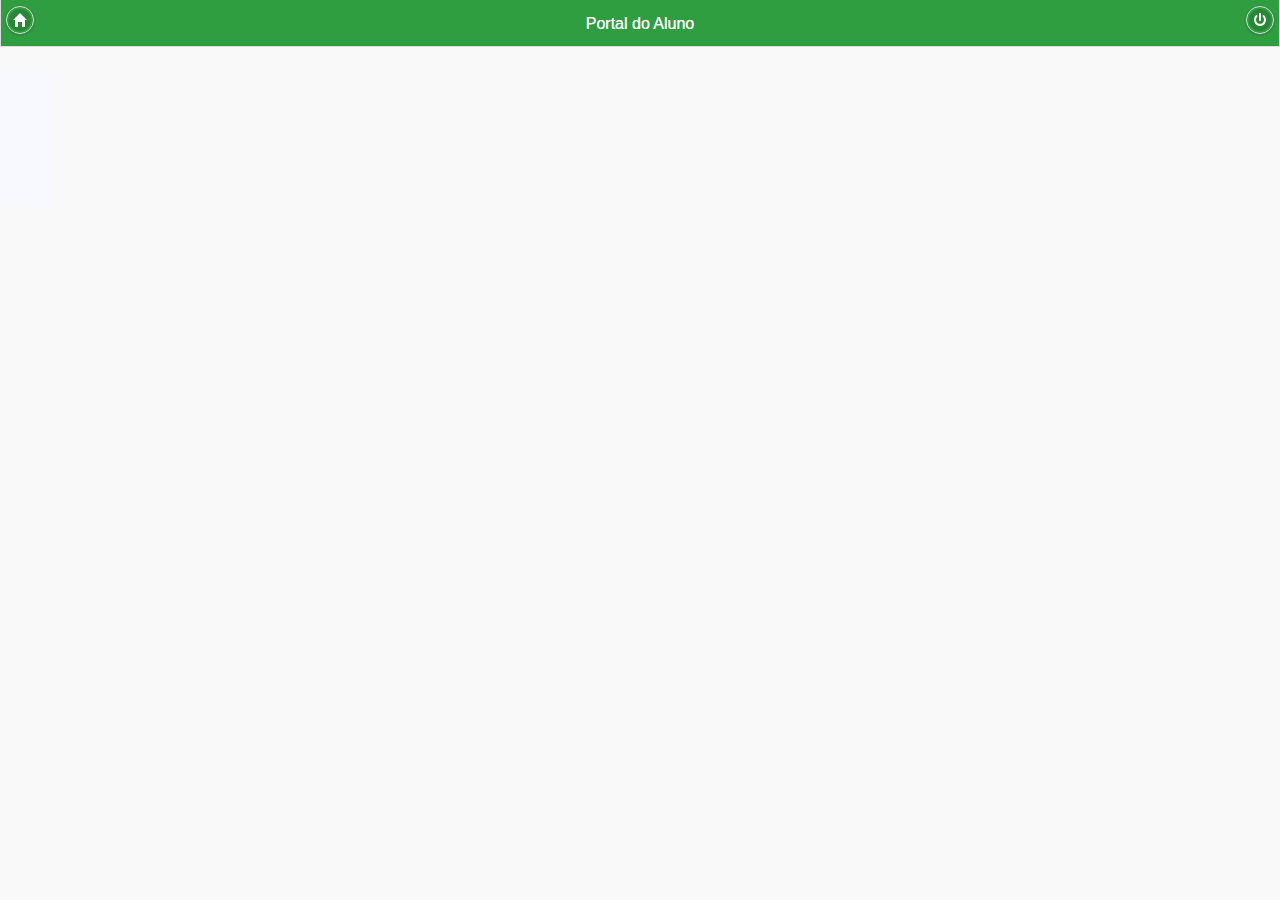
==== commit 1d107b5b: "Versão Beta" ====
--- a/xdk/PortaldoAluno/www/anos.html
+++ b/xdk/PortaldoAluno/www/anos.html
@@ -13,6 +13,7 @@
                 /*@-ms-viewport { user-zoom: zoom ; min-zoom: 100% ; max-zoom: 200% ; }   @viewport { user-zoom: zoom ; min-zoom: 100% ; max-zoom: 200% ; }*/
         </style>
         <link rel="stylesheet" href="css/app.css">
+        <link rel="stylesheet" href="css/bootstrap-min.css">
         <!-- Customização do Layout -->
         <link rel="stylesheet" href="css/ifsertao.css">
         <!-- -->
@@ -35,17 +36,15 @@
 		<h1>Portal do Aluno</h1>
 		<a class="ui-btn ui-btn-right ui-btn-inline ui-btn-icon-right ui-shadow ui-corner-all ui-icon-power ui-btn-icon-notext" OnClick="sair()"></a>
 	</div>
-	
 	<div class="profile">
-		<div class="profile_pic">
-			<img src="images/profile.png" width="50px">
+		<div class="dados_aluno">
+			
 		</div>
-		<div id="dados_al" class="dados">
+	</div>
+	<div class="conteudo">
+		<div class="lista_anos">
+				
 		</div>
-	</div> 
-	<br>
-	<div id="listaAnos" class="menu">
-	
 	</div>
 </body>
 </html>
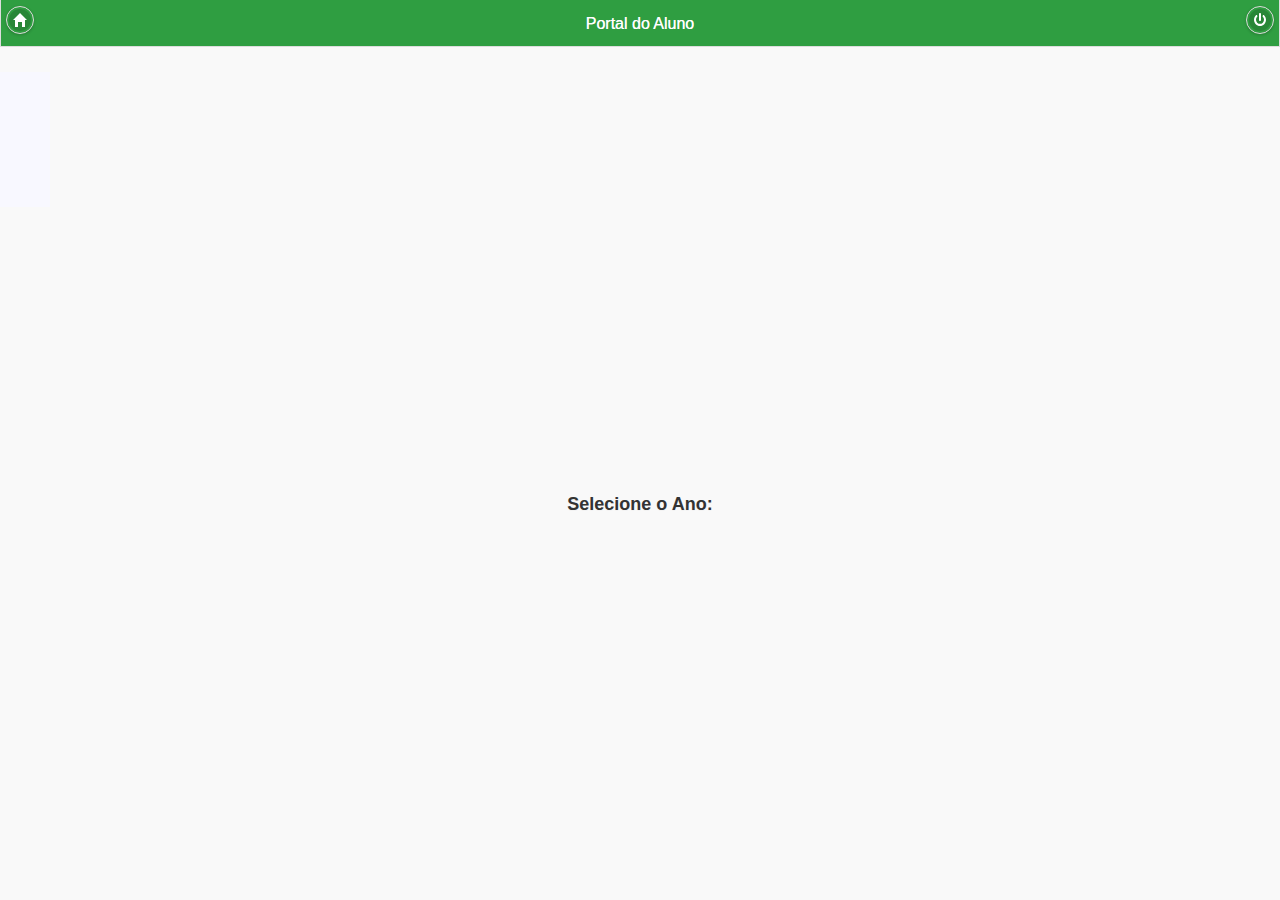
==== commit fe23a1b3: "Atualizações visuais" ====
--- a/xdk/PortaldoAluno/www/anos.html
+++ b/xdk/PortaldoAluno/www/anos.html
@@ -42,6 +42,7 @@
 		</div>
 	</div>
 	<div class="conteudo">
+		<h4 class="text-center"><strong>Selecione o Ano:</strong></h4>
 		<div class="lista_anos">
 				
 		</div>
